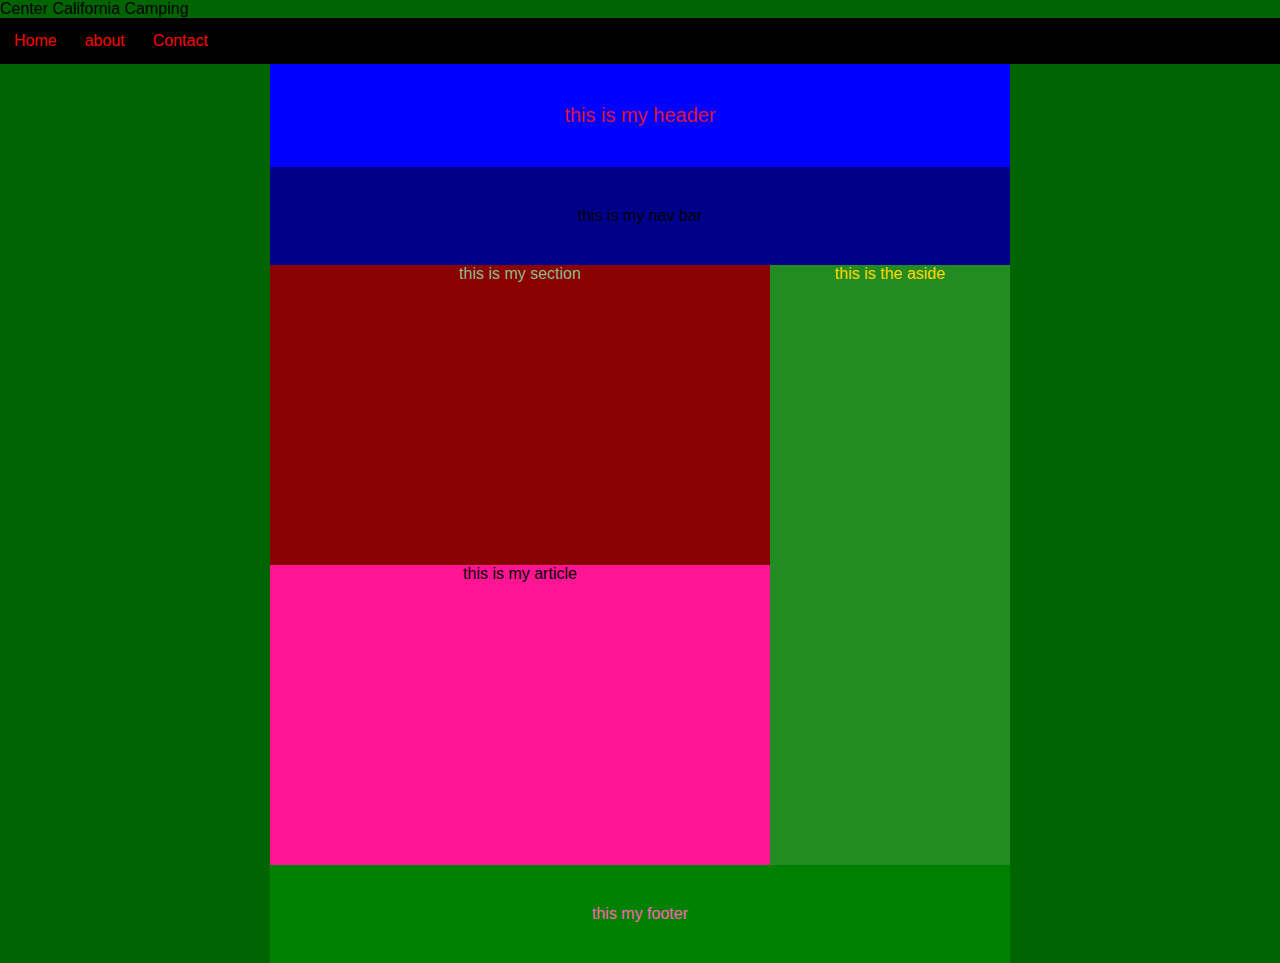
==== index.html @ ef856cbf "added new nav bar and changed colors" ====
<!DOCTYPE html>
<html lang="en">
<head>
    <div class="title">
        <div>
            Center California Camping
        </div>
        
    <link rel="stylesheet" href="/css/style.css">
        <meta charset="UTF-8">
        <meta http-equiv="X-UA-Compatible" content="IE=edge">
        <meta name="viewport" content="width=device-width, initial-scale=1.0">
        <title>Document</title>
        <div id="navbar">
          <a href="https://www.google.com"target="_blank">Home</a>
          <a href="https://www.yahoo.com"target="_blank">about</a>
          <a href="https://www.msn.com"target="_blank">Contact</a>
    
        </div> 
    <meta charset="UTF-8">
    <meta http-equiv="X-UA-Compatible" content="IE=edge">
    <meta name="viewport" content="width=device-width, initial-scale=1.0">
    <title>Document</title>
</head>
<body>
    <header>
        this is my header
         </header> 
        
         <nav>
        this is my nav bar 
         </nav> 
        
        
         <main>
            <div class= "left">
                <section>this is my section</section>
               
                <article>this is my article </article>
            </div>
         <aside>
        this is the aside 
         </aside>
        </main>
        
         <footer>
           this my footer
         </footer>
</body>
</html>
---- css/style.css ----
html, body{
    margin: 0;
    padding: 0;
    font-family: Arial;
    font-size: 20;
}
header{
    background-color: blue;
    padding: 40px 20px;
    text-align:center ;
    color: crimson;
    width: 700px;
    margin-left: auto;
    margin-right: auto;
    font-size: 20px;
    }
    nav{
        background-color: darkblue;
        color: #000;
        padding: 40px 20px;
        width: 700px;
        margin-left: auto;
        margin-right: auto;
        text-align: center;
    }
main{
    background-color: darkorange;
    width: 740px;
    margin-right: auto;
    margin-left: auto;
}
section{
    background-color: darkred;
    width: 500px;
    height: 300px;
    color: darkseagreen;
    text-align: center;
    float: left;
}
article{
    background-color: deeppink;
    width: 500px;
    height: 300px;
    color: #000;
    text-align: center;
    float: left;
}
aside{
    text-align: center;
    background-color: forestgreen;
    color: gold;
    height: 600px;
}
footer{
    background-color: green;
    color: hotpink;
    text-align: center;
    padding: 40px 20px;
    width: 700px;
    margin-left: auto;
    margin-right: auto;

}
.clearfloat{
    clear:both;
}

#navbar {
    overflow: hidden;
    background-color:black;}

    #navbar a {
        float: left;
        display: block;
        color: red;
        text-align: center;
        padding: 14px;
        text-decoration: none;
      }

.content {
  padding: 16px;
}
.sticky {
    position: fixed;
    top: 0;
    width: 100%;
  }
  .sticky + .content {
    padding-top: 60px;
  }
.title{
    background-color: darkgreen;
    font-style: unset;
}
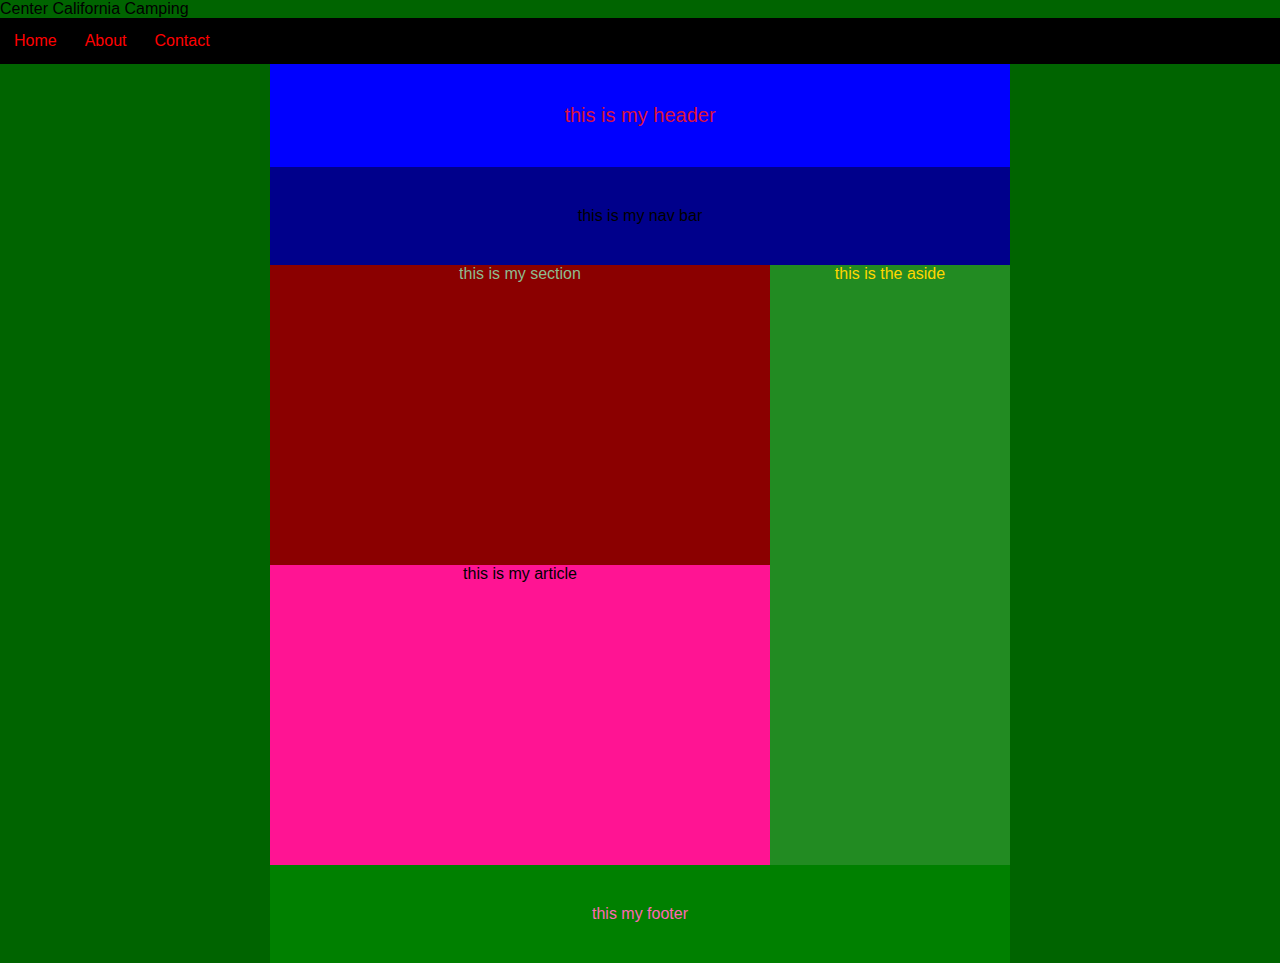
==== commit 12631132: "new change to font and attempt to insert background img" ====
--- a/index.html
+++ b/index.html
@@ -13,7 +13,7 @@
         <title>Document</title>
         <div id="navbar">
           <a href="https://www.google.com"target="_blank">Home</a>
-          <a href="https://www.yahoo.com"target="_blank">about</a>
+          <a href="https://www.yahoo.com"target="_blank">About</a>
           <a href="https://www.msn.com"target="_blank">Contact</a>
     
         </div> 
--- a/css/style.css
+++ b/css/style.css
@@ -91,5 +91,5 @@
   }
 .title{
     background-color: darkgreen;
-    font-style: unset;
+    
 }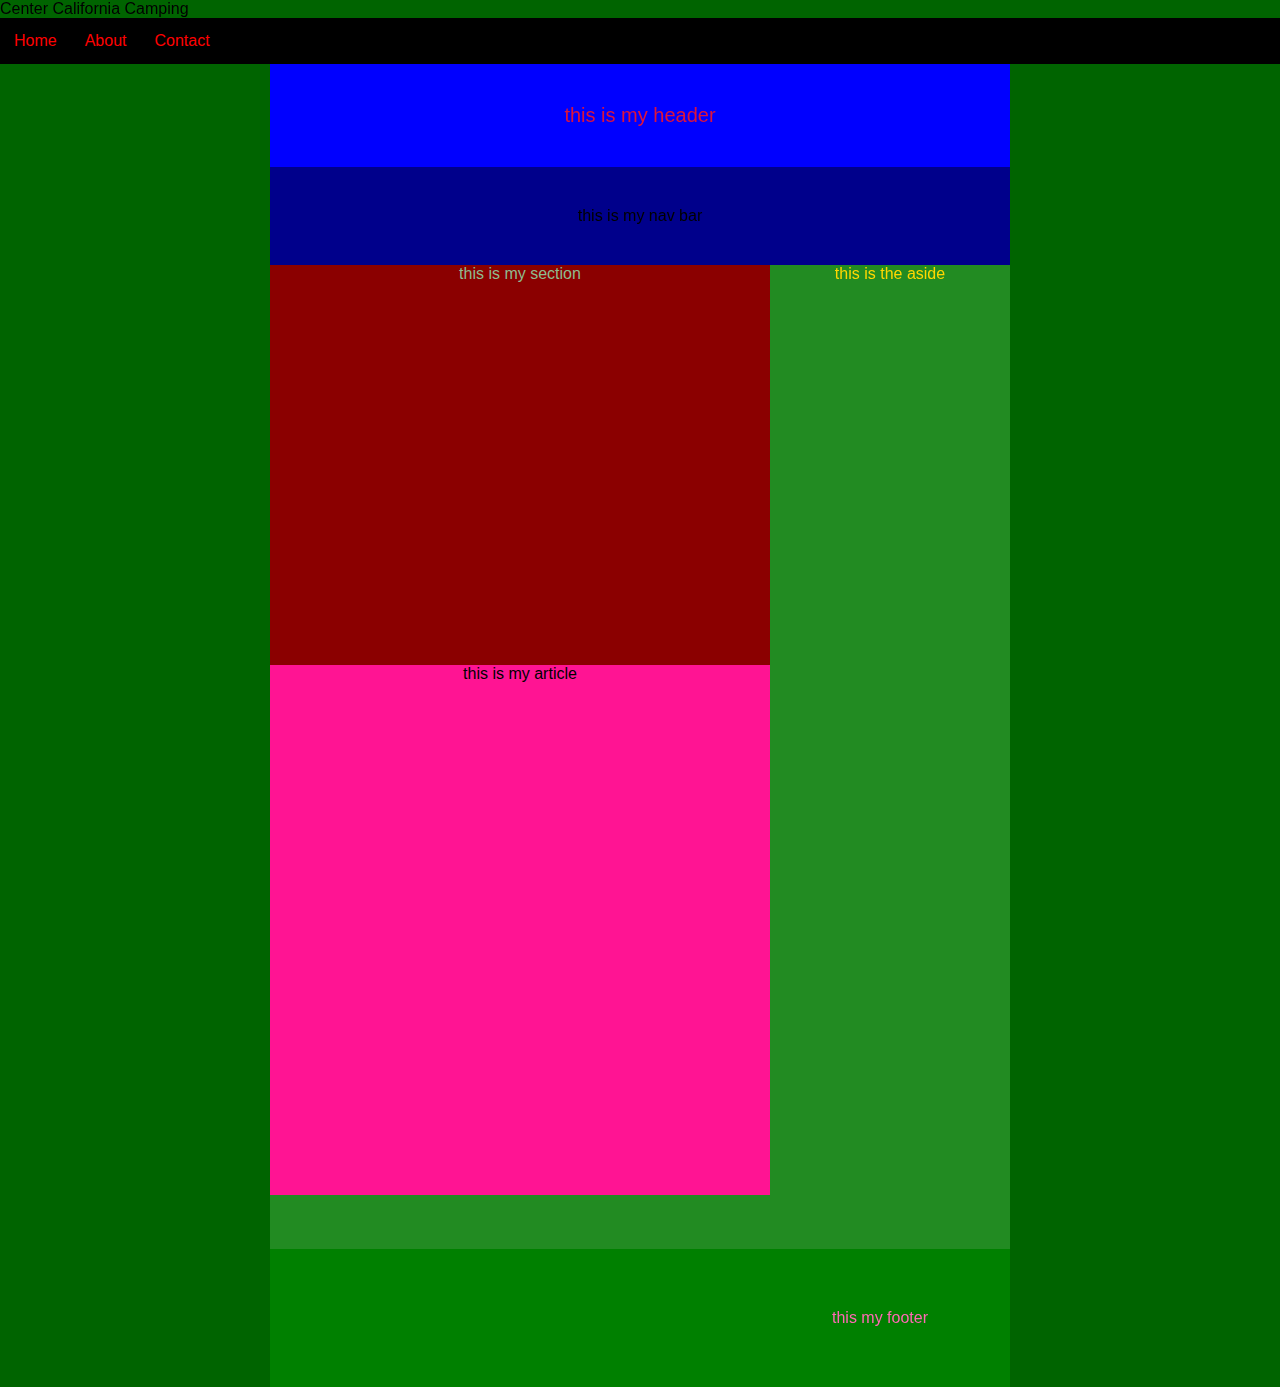
==== commit a711d5e9: "changed the pages to not move to a new one" ====
--- a/index.html
+++ b/index.html
@@ -6,15 +6,15 @@
             Center California Camping
         </div>
         
-    <link rel="stylesheet" href="/css/style.css">
+    <link rel="stylesheet" href="./css/style.css">
         <meta charset="UTF-8">
         <meta http-equiv="X-UA-Compatible" content="IE=edge">
         <meta name="viewport" content="width=device-width, initial-scale=1.0">
         <title>Document</title>
         <div id="navbar">
-          <a href="https://www.google.com"target="_blank">Home</a>
-          <a href="https://www.yahoo.com"target="_blank">About</a>
-          <a href="https://www.msn.com"target="_blank">Contact</a>
+          <a href="index.html">Home</a>
+          <a href="about.html">About</a>
+          <a href="contact.html">Contact</a>
     
         </div> 
     <meta charset="UTF-8">
@@ -36,10 +36,17 @@
             <div class= "left">
                 <section>this is my section</section>
                
-                <article>this is my article </article>
-            </div>
+                <article>this is my article
+                    <iframe width="500" height="281" src="https://www.youtube.com/embed/yiJiY_0W0fY" title="YouTube video player" frameborder="0" allow="accelerometer; autoplay; clipboard-write; encrypted-media; gyroscope; picture-in-picture" allowfullscreen></iframe>
+                    <iframe width="500" height="281" src="https://www.youtube.com/embed/Zob0CiPZrVs" title="YouTube video player" frameborder="0" allow="accelerometer; autoplay; clipboard-write; encrypted-media; gyroscope; picture-in-picture" allowfullscreen></iframe>
+
+             </article>
+                
+              </div>
+
          <aside>
         this is the aside 
+        
          </aside>
         </main>
         
--- a/css/style.css
+++ b/css/style.css
@@ -32,30 +32,31 @@
 section{
     background-color: darkred;
     width: 500px;
-    height: 300px;
-    color: darkseagreen;
+    height: 400px;
+    color: darkseagreen;                                                                               
     text-align: center;
     float: left;
 }
 article{
     background-color: deeppink;
     width: 500px;
-    height: 300px;
+    height: 530px;
     color: #000;
     text-align: center;
     float: left;
+    margin-bottom: 200px;
 }
 aside{
     text-align: center;
     background-color: forestgreen;
     color: gold;
-    height: 600px;
+    height: 984px;
 }
 footer{
     background-color: green;
     color: hotpink;
     text-align: center;
-    padding: 40px 20px;
+    padding: 60px 20px;
     width: 700px;
     margin-left: auto;
     margin-right: auto;
@@ -91,5 +92,5 @@
   }
 .title{
     background-color: darkgreen;
-    
+    background-image: img_folder                           ;
 }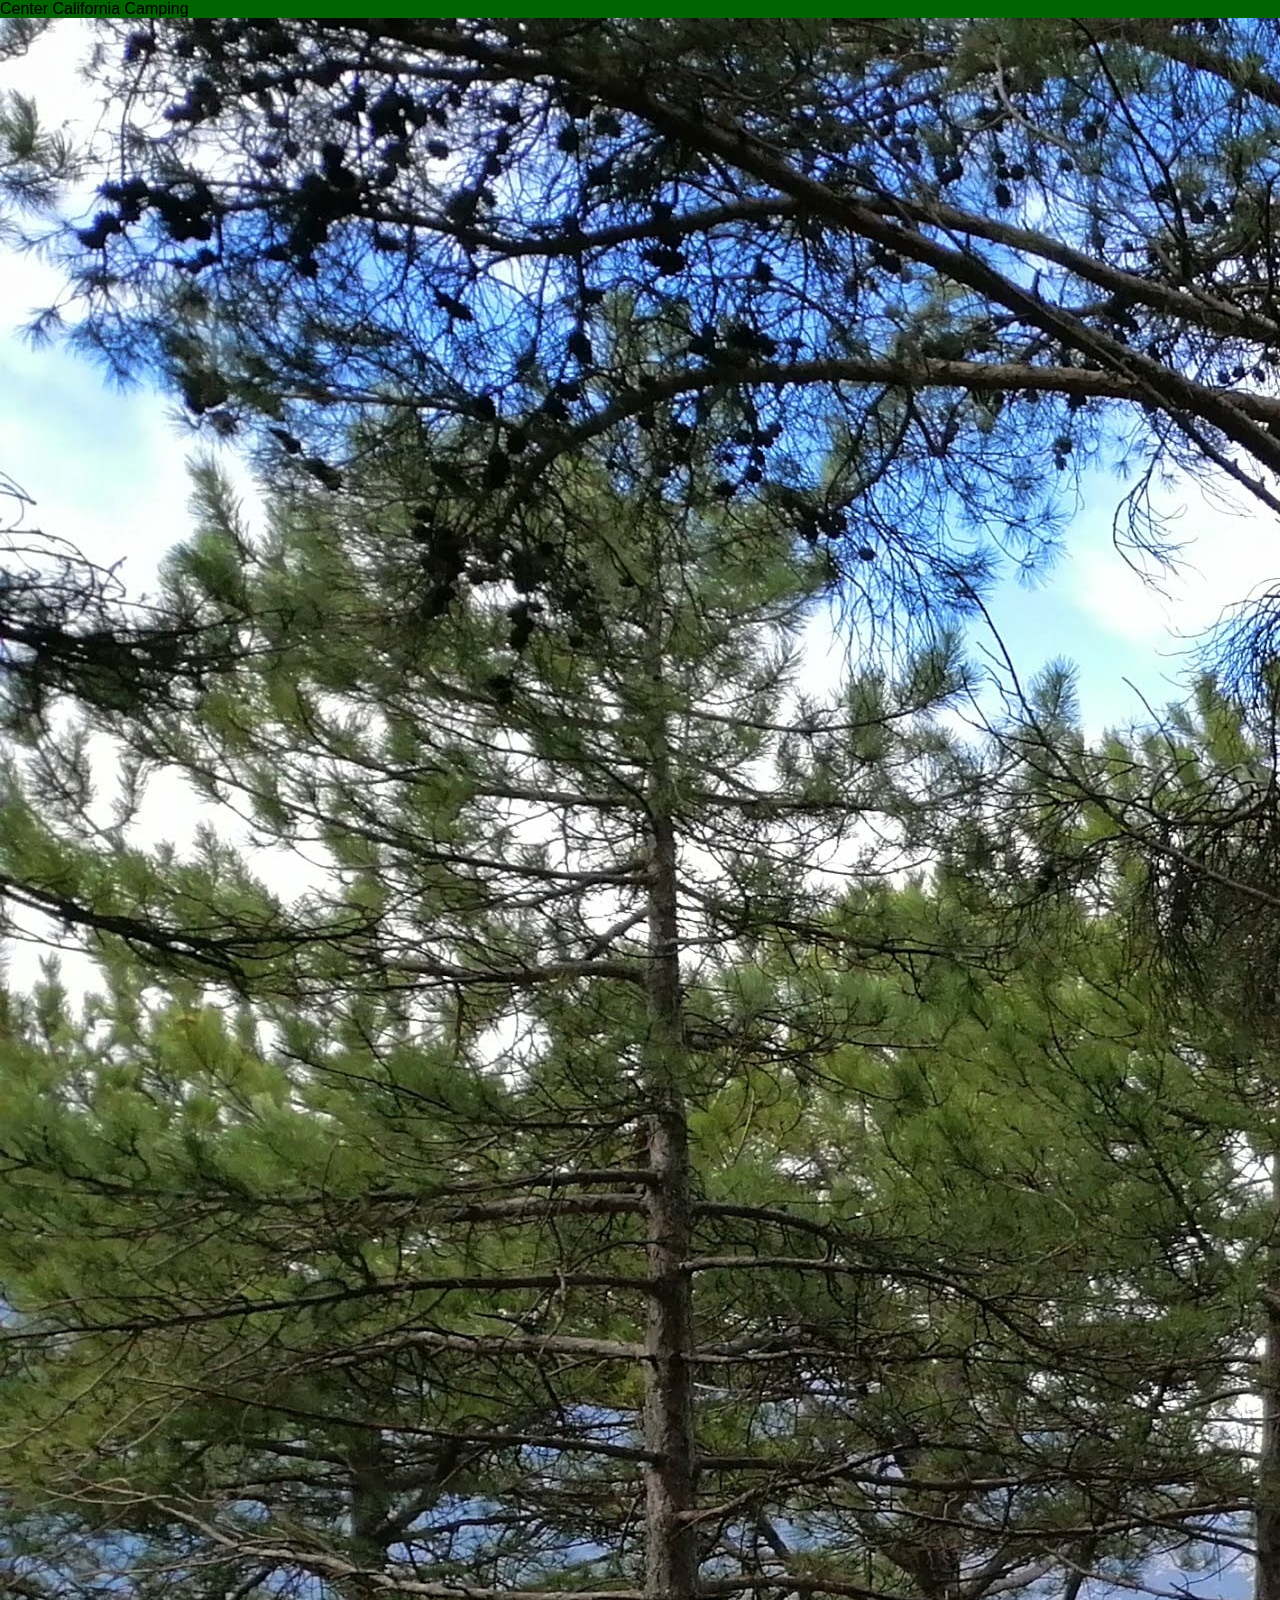
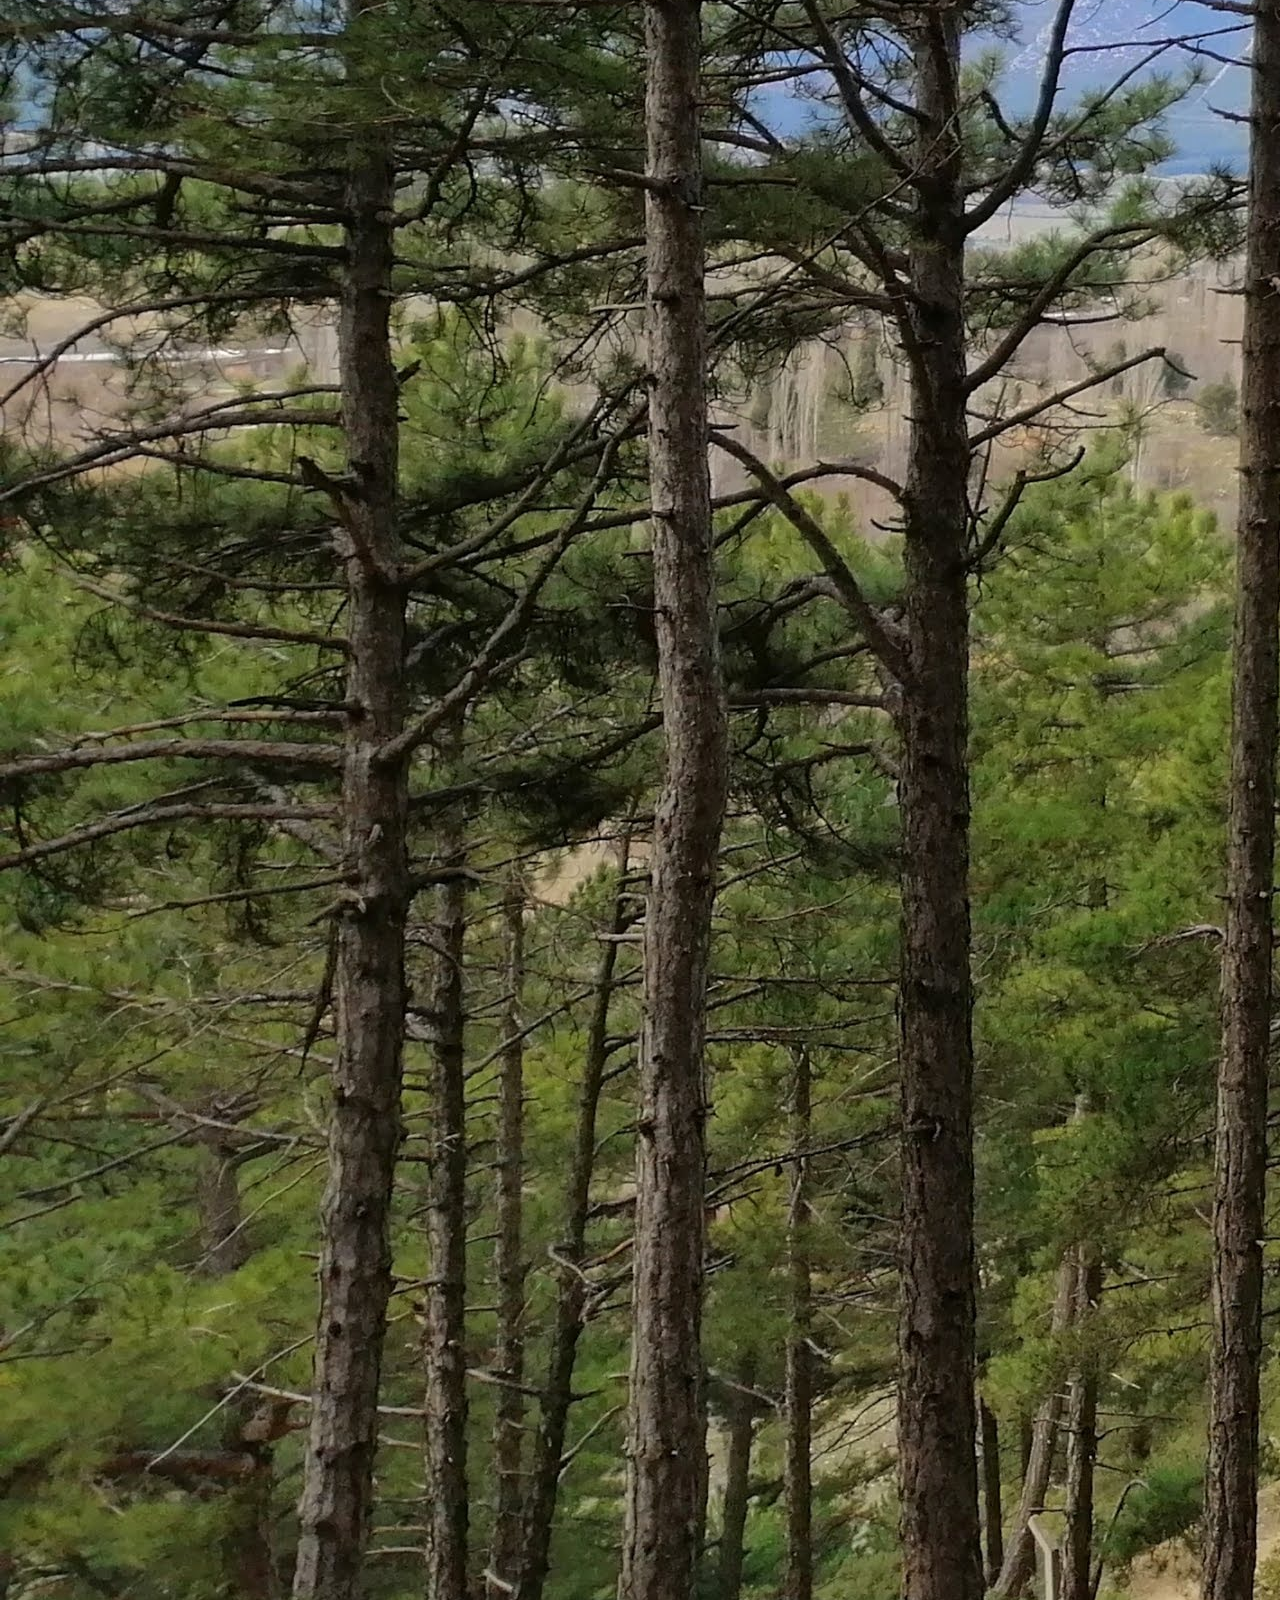
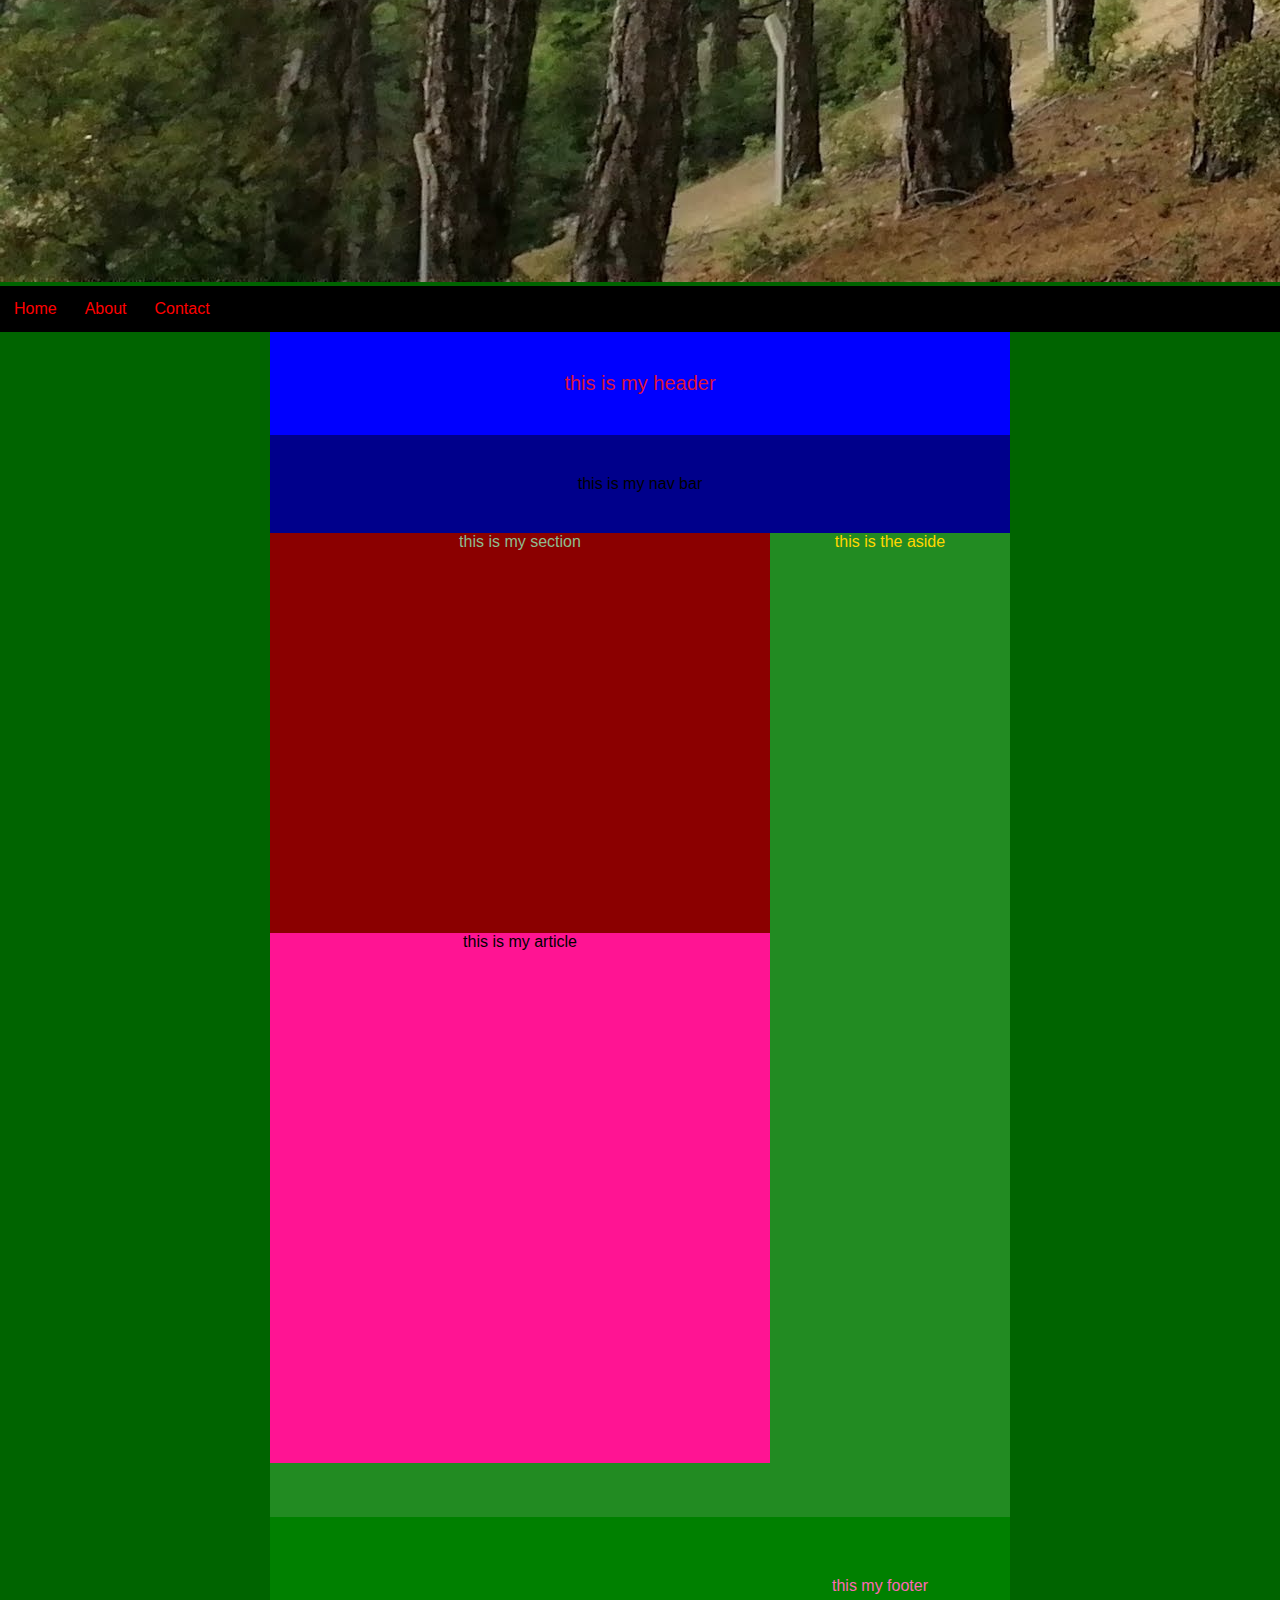
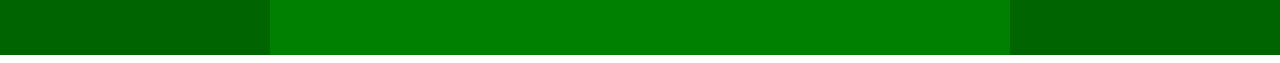
==== commit 6befb6aa: "update new picture" ====
--- a/index.html
+++ b/index.html
@@ -5,7 +5,9 @@
         <div>
             Center California Camping
         </div>
-        
+        <div class="hero-image">
+            <img src="img_folder/forest.jpg" alt="">
+        </div>
     <link rel="stylesheet" href="./css/style.css">
         <meta charset="UTF-8">
         <meta http-equiv="X-UA-Compatible" content="IE=edge">
@@ -21,8 +23,10 @@
     <meta http-equiv="X-UA-Compatible" content="IE=edge">
     <meta name="viewport" content="width=device-width, initial-scale=1.0">
     <title>Document</title>
+  
 </head>
 <body>
+   
     <header>
         this is my header
          </header> 
--- a/css/style.css
+++ b/css/style.css
@@ -92,5 +92,13 @@
   }
 .title{
     background-color: darkgreen;
-    background-image: img_folder                           ;
+                                                                                                                                            
+}
+.hero-image{
+    height: 100%;
+    background-size: cover;
+    background-position: center center;
+    background-repeat: no-repeat;
+    background-attachment: fixed;
+    
 }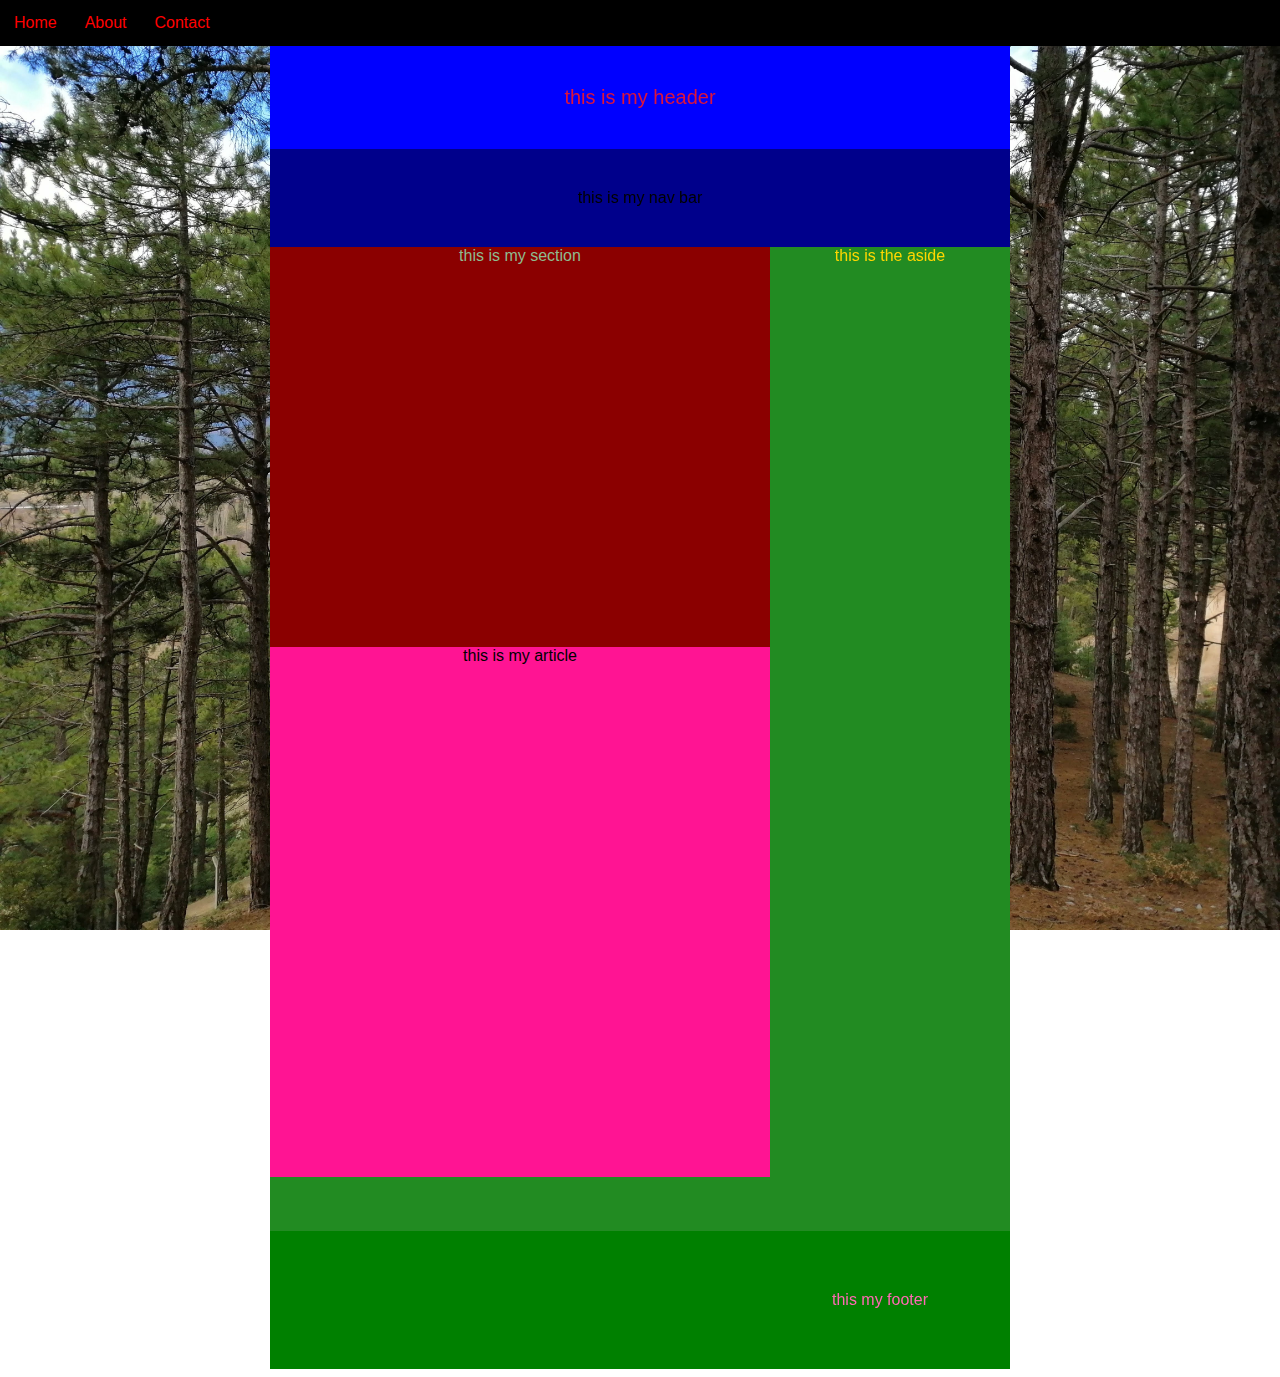
==== commit 11a150ca: "uploaded my background img" ====
--- a/index.html
+++ b/index.html
@@ -1,24 +1,13 @@
 <!DOCTYPE html>
 <html lang="en">
 <head>
-    <div class="title">
-        <div>
-            Center California Camping
-        </div>
-        <div class="hero-image">
-            <img src="img_folder/forest.jpg" alt="">
-        </div>
+       
     <link rel="stylesheet" href="./css/style.css">
         <meta charset="UTF-8">
         <meta http-equiv="X-UA-Compatible" content="IE=edge">
         <meta name="viewport" content="width=device-width, initial-scale=1.0">
         <title>Document</title>
-        <div id="navbar">
-          <a href="index.html">Home</a>
-          <a href="about.html">About</a>
-          <a href="contact.html">Contact</a>
-    
-        </div> 
+        
     <meta charset="UTF-8">
     <meta http-equiv="X-UA-Compatible" content="IE=edge">
     <meta name="viewport" content="width=device-width, initial-scale=1.0">
@@ -26,13 +15,18 @@
   
 </head>
 <body>
-   
-    <header>
-        this is my header
+    <div id="navbar">
+        <a href="index.html">Home</a>
+        <a href="about.html">About</a>
+        <a href="contact.html">Contact</a>
+  
+      </div> 
+        <header>
+            this is my header
          </header> 
         
          <nav>
-        this is my nav bar 
+             this is my nav bar 
          </nav> 
         
         
--- a/css/style.css
+++ b/css/style.css
@@ -94,11 +94,11 @@
     background-color: darkgreen;
                                                                                                                                             
 }
-.hero-image{
+body{
     height: 100%;
     background-size: cover;
     background-position: center center;
     background-repeat: no-repeat;
-    background-attachment: fixed;
-    
+    background-attachment: fixed;                    
+    background-image: url("../img_folder/forest.jpg");
 }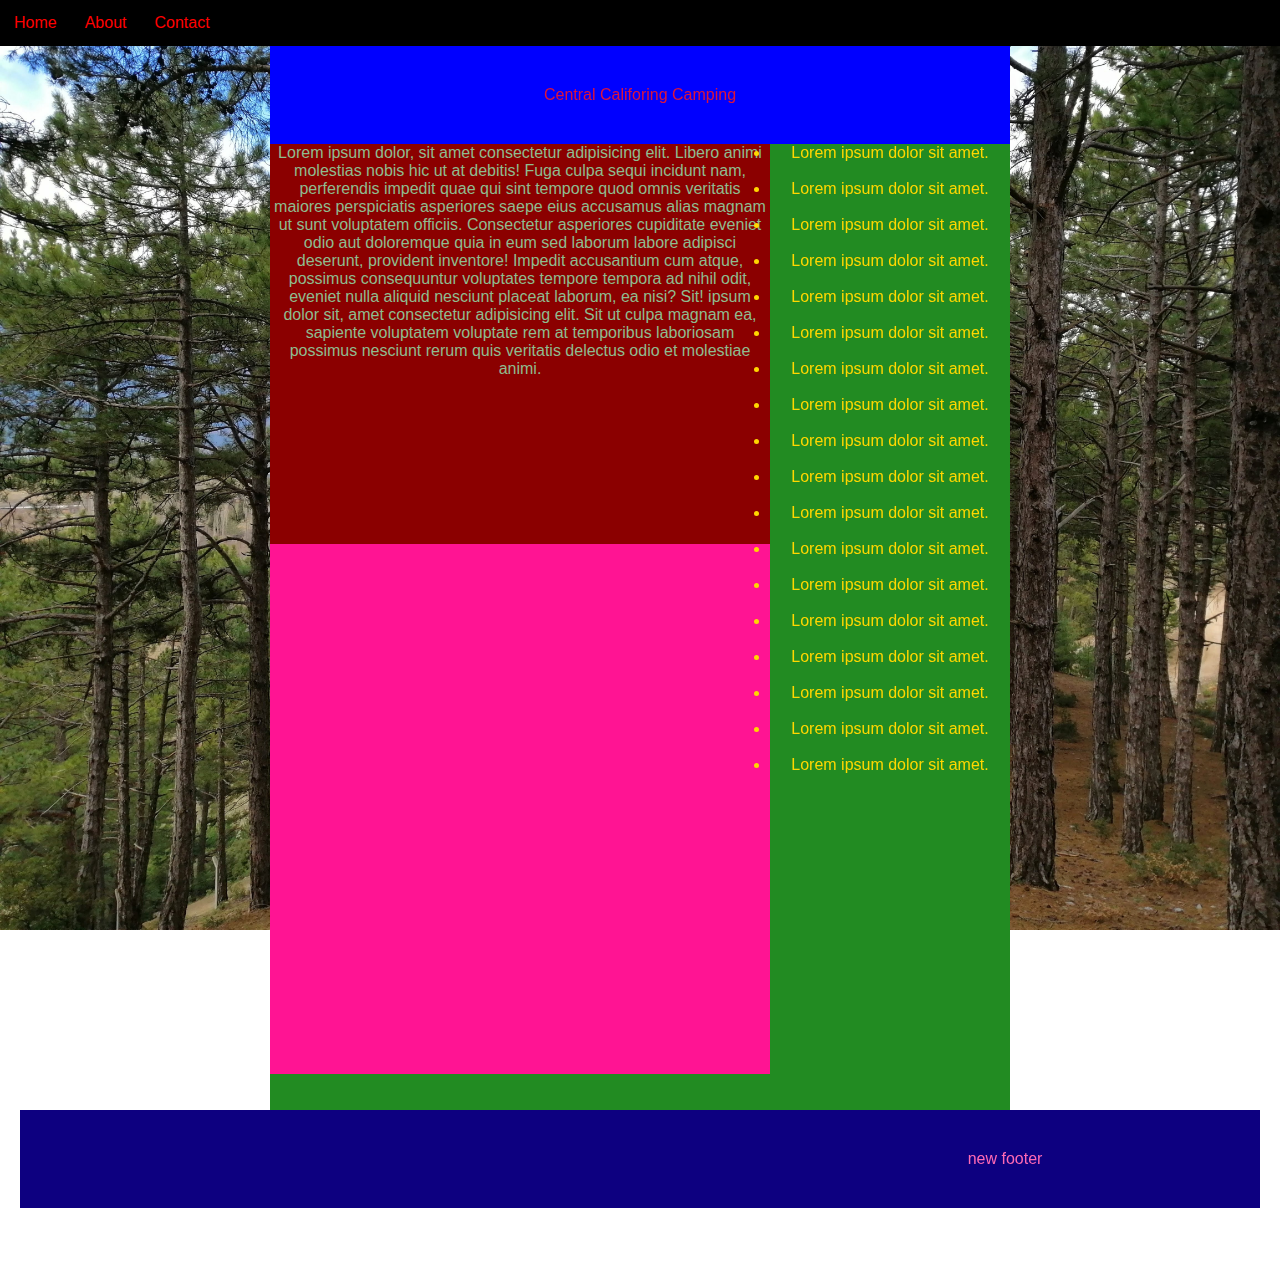
==== commit 160a461e: "not sure if i f'ed it up lol" ====
--- a/index.html
+++ b/index.html
@@ -22,19 +22,19 @@
   
       </div> 
         <header>
-            this is my header
+            Central Califoring Camping
          </header> 
         
-         <nav>
+         <!-- <nav>
              this is my nav bar 
-         </nav> 
+         </nav>  -->
         
         
          <main>
             <div class= "left">
-                <section>this is my section</section>
+                <section>Lorem ipsum dolor, sit amet consectetur adipisicing elit. Libero animi molestias nobis hic ut at debitis! Fuga culpa sequi incidunt nam, perferendis impedit quae qui sint tempore quod omnis veritatis maiores perspiciatis asperiores saepe eius accusamus alias magnam ut sunt voluptatem officiis. Consectetur asperiores cupiditate eveniet odio aut doloremque quia in eum sed laborum labore adipisci deserunt, provident inventore! Impedit accusantium cum atque, possimus consequuntur voluptates tempore tempora ad nihil odit, eveniet nulla aliquid nesciunt placeat laborum, ea nisi? Sit! ipsum dolor sit, amet consectetur adipisicing elit. Sit ut culpa magnam ea, sapiente voluptatem voluptate rem at temporibus laboriosam possimus nesciunt rerum quis veritatis delectus odio et molestiae animi.</section>
                
-                <article>this is my article
+                <article>
                     <iframe width="500" height="281" src="https://www.youtube.com/embed/yiJiY_0W0fY" title="YouTube video player" frameborder="0" allow="accelerometer; autoplay; clipboard-write; encrypted-media; gyroscope; picture-in-picture" allowfullscreen></iframe>
                     <iframe width="500" height="281" src="https://www.youtube.com/embed/Zob0CiPZrVs" title="YouTube video player" frameborder="0" allow="accelerometer; autoplay; clipboard-write; encrypted-media; gyroscope; picture-in-picture" allowfullscreen></iframe>
 
@@ -43,13 +43,45 @@
               </div>
 
          <aside>
-        this is the aside 
-        
+        <li>Lorem ipsum dolor sit amet.</li>
+        <br>
+        <li>Lorem ipsum dolor sit amet.</li>
+        <br>
+        <li>Lorem ipsum dolor sit amet.</li>
+        <br>
+        <li>Lorem ipsum dolor sit amet.</li>
+        <br>
+        <li>Lorem ipsum dolor sit amet.</li>
+        <br>
+        <li>Lorem ipsum dolor sit amet.</li>
+        <br>
+        <li>Lorem ipsum dolor sit amet.</li>
+        <br>
+        <li>Lorem ipsum dolor sit amet.</li>
+        <br>
+        <li>Lorem ipsum dolor sit amet.</li>
+        <br>
+        <li>Lorem ipsum dolor sit amet.</li>
+        <br>
+        <li>Lorem ipsum dolor sit amet.</li>
+        <br>
+        <li>Lorem ipsum dolor sit amet.</li>
+        <br>
+        <li>Lorem ipsum dolor sit amet.</li>
+        <br>
+        <li>Lorem ipsum dolor sit amet.</li>
+        <br>
+        <li>Lorem ipsum dolor sit amet.</li>
+        <br>
+        <li>Lorem ipsum dolor sit amet.</li>
+        <br>
+        <li>Lorem ipsum dolor sit amet.</li>
+        <br>
+        <li>Lorem ipsum dolor sit amet.</li>
+        <br>
          </aside>
         </main>
-        
-         <footer>
-           this my footer
-         </footer>
+       <footer>new footer</footer> 
+          
 </body>
 </html>--- a/css/style.css
+++ b/css/style.css
@@ -12,7 +12,8 @@
     width: 700px;
     margin-left: auto;
     margin-right: auto;
-    font-size: 20px;
+    font-size: 300px;
+    font: 1em sans-serif;
     }
     nav{
         background-color: darkblue;
@@ -50,22 +51,19 @@
     text-align: center;
     background-color: forestgreen;
     color: gold;
-    height: 984px;
+    height: 966px;
+    margin-left: auto;
+    margin-right: auto;
 }
 footer{
-    background-color: green;
+    background-color: rgb(13, 0, 128);
     color: hotpink;
     text-align: center;
-    padding: 60px 20px;
-    width: 700px;
+    padding: 40px 20px;
+    width: 1200px;
     margin-left: auto;
     margin-right: auto;
-
 }
-.clearfloat{
-    clear:both;
-}
-
 #navbar {
     overflow: hidden;
     background-color:black;}
@@ -80,7 +78,7 @@
       }
 
 .content {
-  padding: 16px;
+  padding: 100px;
 }
 .sticky {
     position: fixed;
@@ -101,4 +99,4 @@
     background-repeat: no-repeat;
     background-attachment: fixed;                    
     background-image: url("../img_folder/forest.jpg");
-}+}
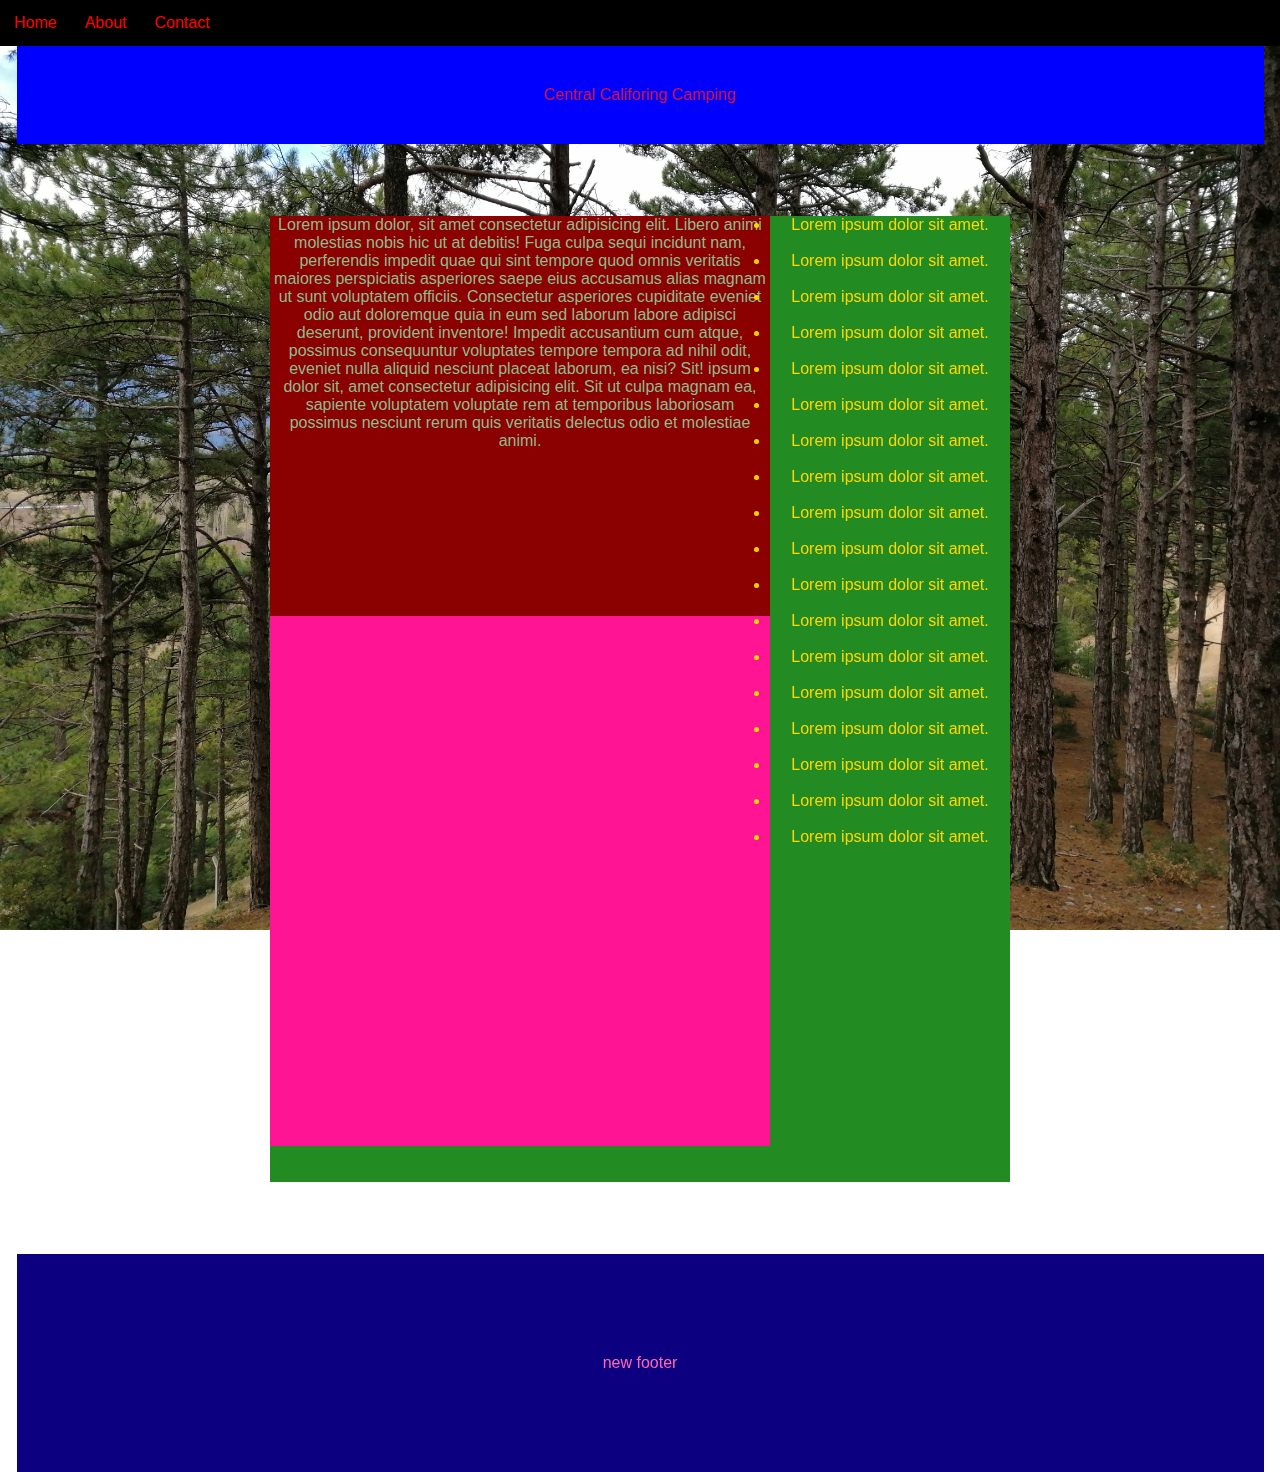
==== commit 22a4c743: "some new adjustments to my header and footer" ====
--- a/index.html
+++ b/index.html
@@ -21,15 +21,14 @@
         <a href="contact.html">Contact</a>
   
       </div> 
+    
         <header>
             Central Califoring Camping
          </header> 
-        
-         <!-- <nav>
-             this is my nav bar 
-         </nav>  -->
-        
-        
+         <br>
+         <br>
+         <br>
+         <br>
          <main>
             <div class= "left">
                 <section>Lorem ipsum dolor, sit amet consectetur adipisicing elit. Libero animi molestias nobis hic ut at debitis! Fuga culpa sequi incidunt nam, perferendis impedit quae qui sint tempore quod omnis veritatis maiores perspiciatis asperiores saepe eius accusamus alias magnam ut sunt voluptatem officiis. Consectetur asperiores cupiditate eveniet odio aut doloremque quia in eum sed laborum labore adipisci deserunt, provident inventore! Impedit accusantium cum atque, possimus consequuntur voluptates tempore tempora ad nihil odit, eveniet nulla aliquid nesciunt placeat laborum, ea nisi? Sit! ipsum dolor sit, amet consectetur adipisicing elit. Sit ut culpa magnam ea, sapiente voluptatem voluptate rem at temporibus laboriosam possimus nesciunt rerum quis veritatis delectus odio et molestiae animi.</section>
@@ -81,6 +80,10 @@
         <br>
          </aside>
         </main>
+        <br>
+        <br>
+        <br>
+        <br>
        <footer>new footer</footer> 
           
 </body>
--- a/css/style.css
+++ b/css/style.css
@@ -9,7 +9,7 @@
     padding: 40px 20px;
     text-align:center ;
     color: crimson;
-    width: 700px;
+    width: 1207px;
     margin-left: auto;
     margin-right: auto;
     font-size: 300px;
@@ -59,8 +59,8 @@
     background-color: rgb(13, 0, 128);
     color: hotpink;
     text-align: center;
-    padding: 40px 20px;
-    width: 1200px;
+    padding: 100px 20px;
+    width: 1207px;
     margin-left: auto;
     margin-right: auto;
 }
